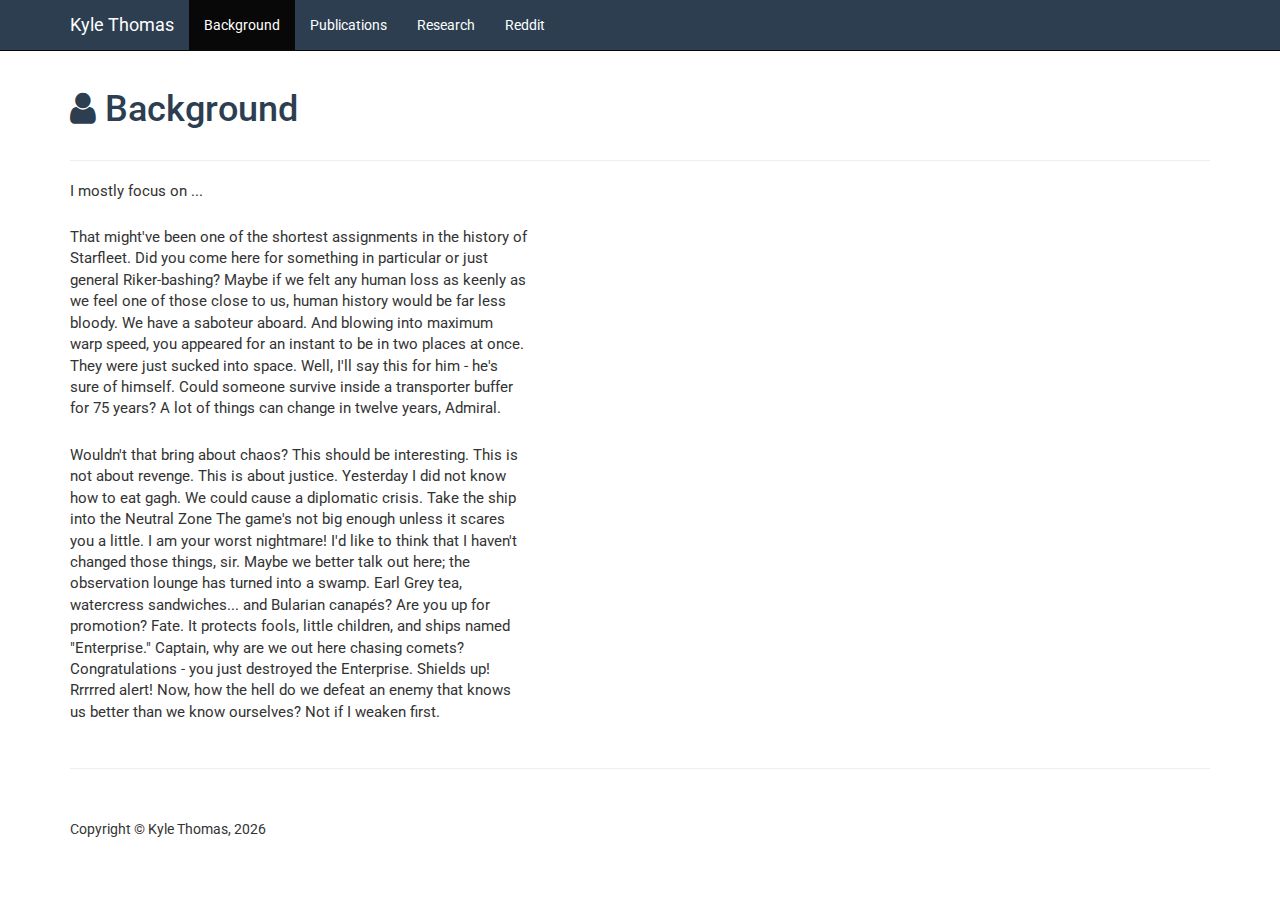
==== background/index.html @ 4836d06e "initial commit" ====
<!DOCTYPE html>
<html lang="en">

<head>

  <meta charset="utf-8">
  <meta http-equiv="X-UA-Compatible" content="IE=edge">
  <meta name="viewport" content="width=device-width, initial-scale=1">
  <meta name="description" content="">
  <meta name="author" content="">

  <title>Kyle Thomas</title>


  <!-- Roboto -->
  <link href="http://fonts.googleapis.com/css?family=Roboto" rel="stylesheet" type="text/css">

  <!-- Bootstrap Core CSS -->
  <link href="/assets/css/bootstrap.min.css" rel="stylesheet">

  <!-- Font Awesome -->
  <link href="//cdnjs.cloudflare.com/ajax/libs/font-awesome/4.1.0/css/font-awesome.min.css" rel="stylesheet">

  <!-- Custom CSS -->
  <link href="/assets/css/heroic-features.css" rel="stylesheet">

  <!-- Style CSS -->
  <link href="/assets/css/style.css" rel="stylesheet">


  <!-- HTML5 Shim and Respond.js IE8 support of HTML5 elements and media queries -->
  <!-- WARNING: Respond.js doesn't work if you view the page via file:// -->
  <!--[if lt IE 9]>
    <script src="https://oss.maxcdn.com/libs/html5shiv/3.7.0/html5shiv.js"></script>
    <script src="https://oss.maxcdn.com/libs/respond.js/1.4.2/respond.min.js"></script>
  <![endif]-->

</head>

<body>

  <!-- Navigation -->
  <nav class="navbar navbar-inverse navbar-fixed-top" role="navigation">
    <div class="container">
      <!-- Brand and toggle get grouped for better mobile display -->
      <div class="navbar-header">
        <button type="button" class="navbar-toggle" data-toggle="collapse" data-target="#bs-example-navbar-collapse-1">
          <span class="sr-only">Toggle navigation</span>
          <span class="icon-bar"></span>
          <span class="icon-bar"></span>
          <span class="icon-bar"></span>
        </button>
        <a class="navbar-brand" href="/">Kyle Thomas</a>
      </div>
      <div class="collapse navbar-collapse" id="bs-example-navbar-collapse-1">
        <ul class="nav navbar-nav">
          <li class="active">
            <a href="/background">Background</a>
          </li>
          <li>
            <a href="/publications">Publications</a>
          </li>
          <li>
            <a href="/research">Research</a>
          </li>
          <li>
            <a href="/reddit">Reddit</a>
          </li>
        </ul>
      </div>
    </div>
    <!-- /.container -->
  </nav>

  <!-- Page Content -->
  <div class="container">

    <!-- Title -->
    <div class="row">
      <div class="col-lg-12">
        <h1>
          <i class="fa fa-user"></i> 
          Background
        </h1>
      </div>
    </div>
    <hr />
    <!-- /.row -->

    <!-- Content -->
    <div class="row">
      <div class="col-lg-5 content">

        <p>I mostly focus on ... </p>

        <p>
          That might've been one of the shortest assignments in the history of Starfleet. Did you
          come here for something in particular or just general Riker-bashing? Maybe if we felt any
          human loss as keenly as we feel one of those close to us, human history would be far less
          bloody. We have a saboteur aboard. And blowing into maximum warp speed, you appeared for an
          instant to be in two places at once. They were just sucked into space. Well, I'll say this
          for him - he's sure of himself. Could someone survive inside a transporter buffer for 75
          years? A lot of things can change in twelve years, Admiral.
        </p>

        <p>
          Wouldn't that bring about chaos? This should be interesting. This is not about revenge. This is about justice. Yesterday I did not know
          how to eat gagh. We could cause a diplomatic crisis. Take the ship into the Neutral Zone The
          game's not big enough unless it scares you a little. I am your worst nightmare! I'd like to
          think that I haven't changed those things, sir. Maybe we better talk out here; the
          observation lounge has turned into a swamp. Earl Grey tea, watercress sandwiches... and
          Bularian canapés? Are you up for promotion? Fate. It protects fools, little children, and
          ships named "Enterprise." Captain, why are we out here chasing comets? Congratulations - you
          just destroyed the Enterprise. Shields up! Rrrrred alert! Now, how the hell do we defeat an
          enemy that knows us better than we know ourselves? Not if I weaken first.
        </p>

      </div>
    </div>
    <hr />
    <!-- /.row -->

    <!-- Footer -->
    <footer>
      <div class="row">
        <div class="col-lg-12">
          <p>Copyright &copy; Kyle Thomas, <span id="currentYear"></span></p>
        </div>
      </div>
    </footer>

  </div>
  <!-- /.container -->

  <!-- jQuery Version 1.11.0 -->
  <script src="/assets/js/jquery-1.11.0.js"></script>

  <!-- Bootstrap Core JavaScript -->
  <script src="/assets/js/bootstrap.js"></script>

  <!-- Main -->
  <script src="/assets/js/main.js"></script>


</body>

</html>
---- assets/css/heroic-features.css ----
/*!
 * Start Bootstrap - Heroic Features HTML Template (http://startbootstrap.com)
 * Code licensed under the Apache License v2.0.
 * For details, see http://www.apache.org/licenses/LICENSE-2.0.
 */

body {
    padding-top: 70px; /* Required padding for .navbar-fixed-top. Remove if using .navbar-static-top. Change if height of navigation changes. */
}

.hero-spacer {
    margin-top: 50px;
}

.hero-feature {
    margin-bottom: 30px;
}

footer {
    margin: 50px 0;
}
---- assets/css/style.css ----
body {
  font-family: 'Roboto', sans-serif;
}

.navbar-inverse {
  background-color: #2c3e50;
  border-color: #080808;
}

.navbar-inverse .navbar-nav>li>a {
  color: #fff;
}

.navbar-inverse .navbar-nav>li>a:hover {
  color: #18bc9c;
}

a:hover {
  color: #18bc9c;
}

.jumbotron {
  color: #333;
  background-color: #f5f5f5;
  border: 1px solid #ddd;
  padding-top: 25px;
  padding-bottom: 25px;
}

h1, strong {
  color: #2c3e50;
}

#headshot {
  height: 150px;
  width: 150px;
  border-radius: 5px;
}

.navbar-inverse .navbar-brand {
  color: #fff;
}

.navbar-inverse .navbar-brand:hover {
  color: #DDD;
}

.thumb-icon {
  padding-top: 19px;
  opacity: 0.8;
}

.thumb-caption {
  margin-bottom: 15px;
}

.thumb-caption > h3 {
  margin-top: 7px;
}

.thumblink {
  background-color: green;
}

.content > p {
  font-size: 15px;
  padding-bottom: 15px;
}

.content > ul > li {
  font-size: 16px;
  padding-bottom: 16px;
}

.content > ul > li.reddit {
  font-size: 16px;
  padding-bottom: 28px;
}

.content > ul {
    list-style: none;
    padding:0;
    margin:0;
}

.content > ul > li {
    padding-left: 1em;
    text-indent: -.7em;
}

.content > ul > li:before {
    content: "» ";
    color: #001F3F; /* or whatever color you prefer */
}

#home-icons {
  margin-top: 30px;
}

.hero-feature {
  margin-bottom: 0px;
}

.hero-spacer {
  margin-top: 25px;
}

br {
  padding-top: 10px;
}

li.education {
  font-size: 16px;
}

legend {
  margin-top: 15px;
  color: #2c3e50;
}
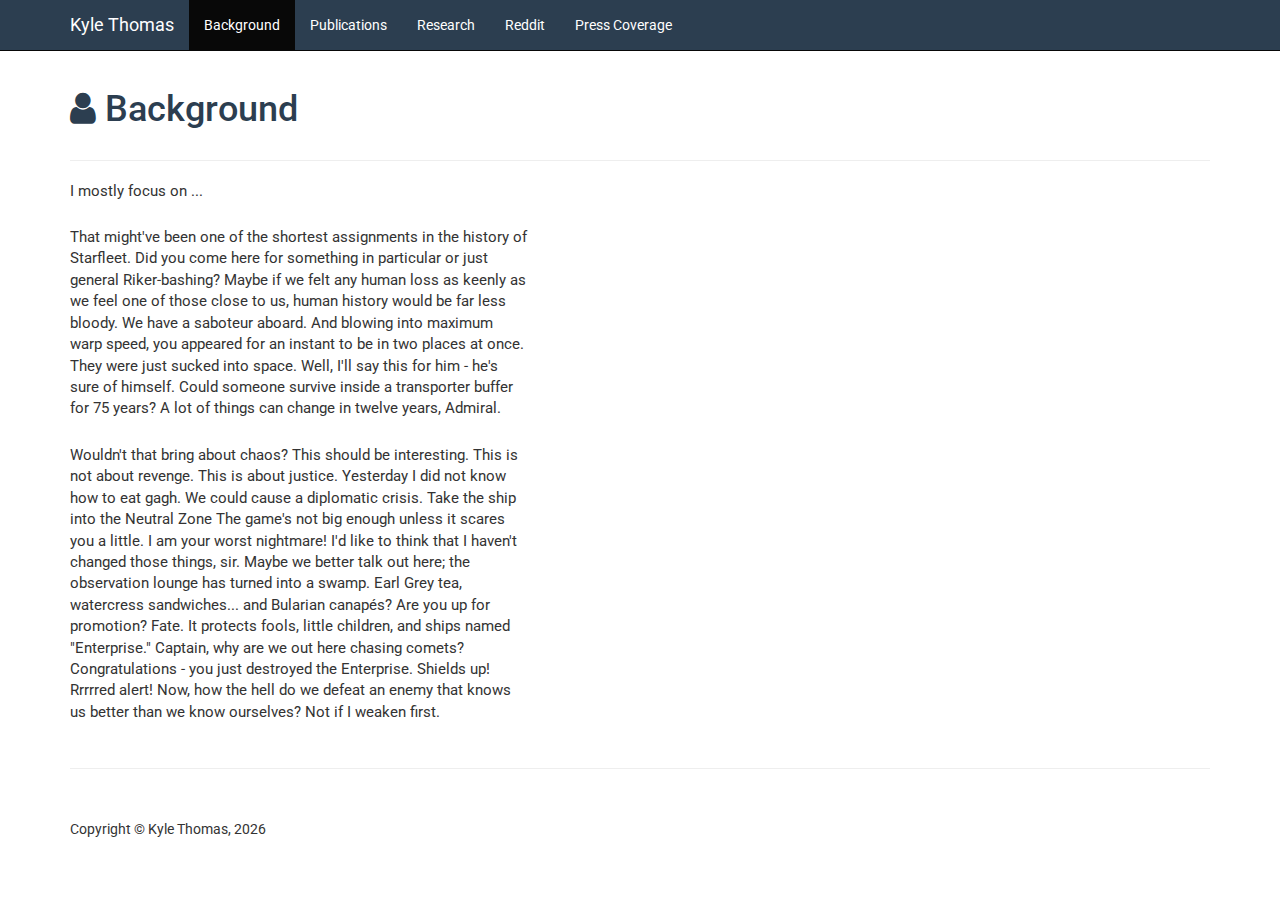
==== commit 97a0a43d: "add press coverage and handle responsive style" ====
--- a/background/index.html
+++ b/background/index.html
@@ -65,6 +65,9 @@
           </li>
           <li>
             <a href="/reddit">Reddit</a>
+          </li>
+          <li>
+            <a href="/press">Press Coverage</a>
           </li>
         </ul>
       </div>
--- a/assets/css/style.css
+++ b/assets/css/style.css
@@ -117,3 +117,15 @@
   margin-top: 15px;
   color: #2c3e50;
 }
+
+@media only screen and (max-width: 992px)  {
+  body {
+    padding-top: 100px;
+  }
+}
+
+@media only screen and (max-width: 772px)  {
+  body {
+    padding-top: 40px;
+  }
+}
